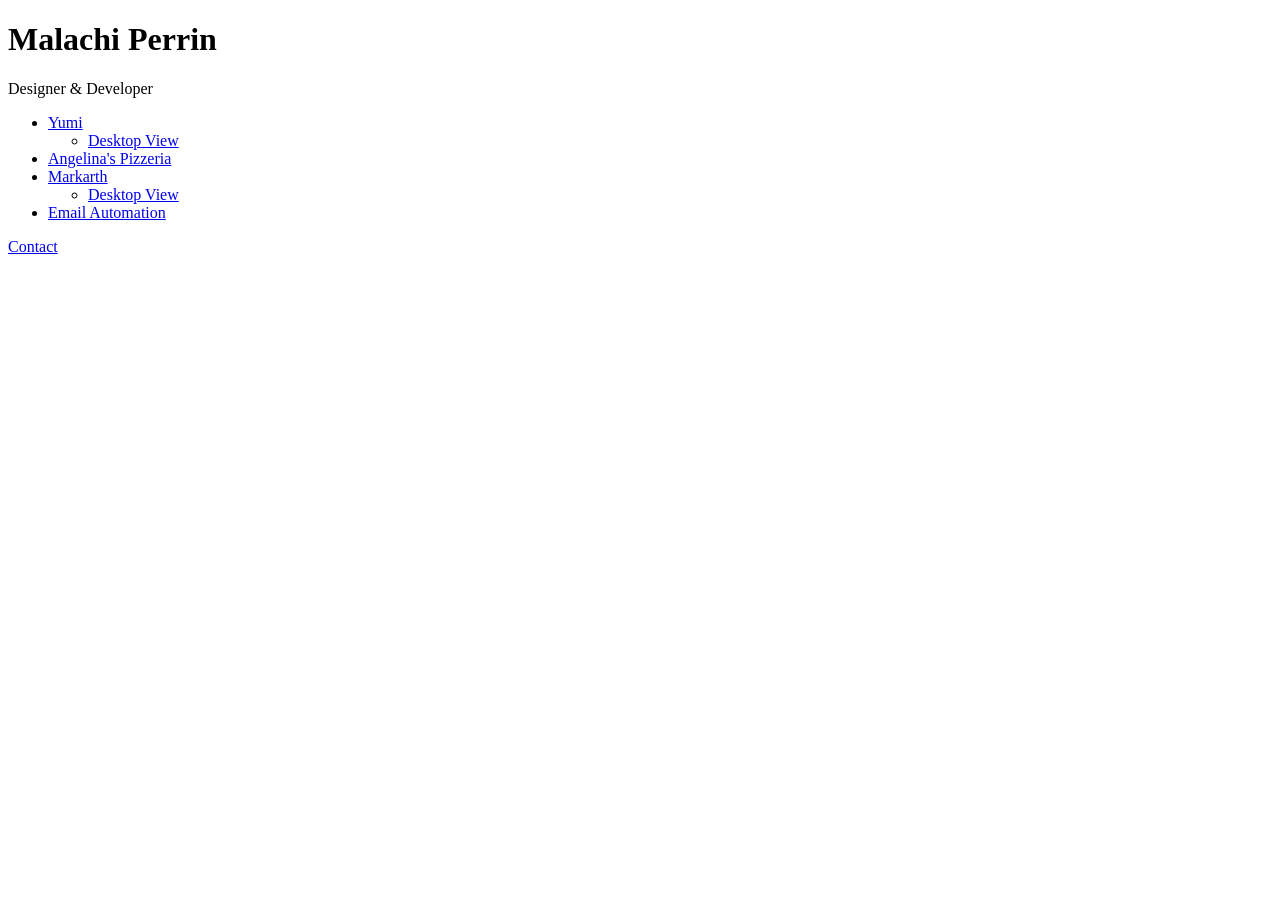
==== index.html @ 2806bbe5 "Link test" ====
<!DOCTYPE html>
<html lang="en">
<head>
  <meta charset="UTF-8">
  <meta name="viewport" content="width=device-width, initial-scale=1.0">
  <title>Malachi Perrin — Portfolio</title>
  <link rel="stylesheet" href="https://github.com/malachiperrin/portfolio/blob/main/css/style.css">
</head>
<body>
  <main>
    <h1>Malachi Perrin</h1>
    <p class="subtitle">Designer & Developer</p>

    <nav>
      <ul>
        <li>
          <a href="yumi.html">Yumi</a>
          <ul>
            <li><a href="https://github.com/malachiperrin/portfolio/blob/main/assets/images/yumi/Landing%20Page.pdf">Desktop View</a></li>
            <!--<li><a href="assets/videos/alpha-demo.mp4">Screen Recording</a></li>-->
          </ul>
        </li>
        <li>
          <a href="angelinas.html">Angelina's Pizzeria</a>
        </li>
        <li>
          <a href="markarth.html">Markarth</a>
          <ul>
            <li><a href="https://github.com/malachiperrin/portfolio/blob/main/assets/images/yumi/Landing%20Page.pdf">Desktop View</a></li>
            <!--<li><a href="assets/videos/alpha-demo.mp4">Screen Recording</a></li>-->
          </ul>
        </li>
        <li>
          <a href="email.html">Email Automation</a>
        </li>
      </ul>
    </nav>

    <footer>
      <a href="mailto:you@example.com">Contact</a>
    </footer>
  </main>
</body>
</html>
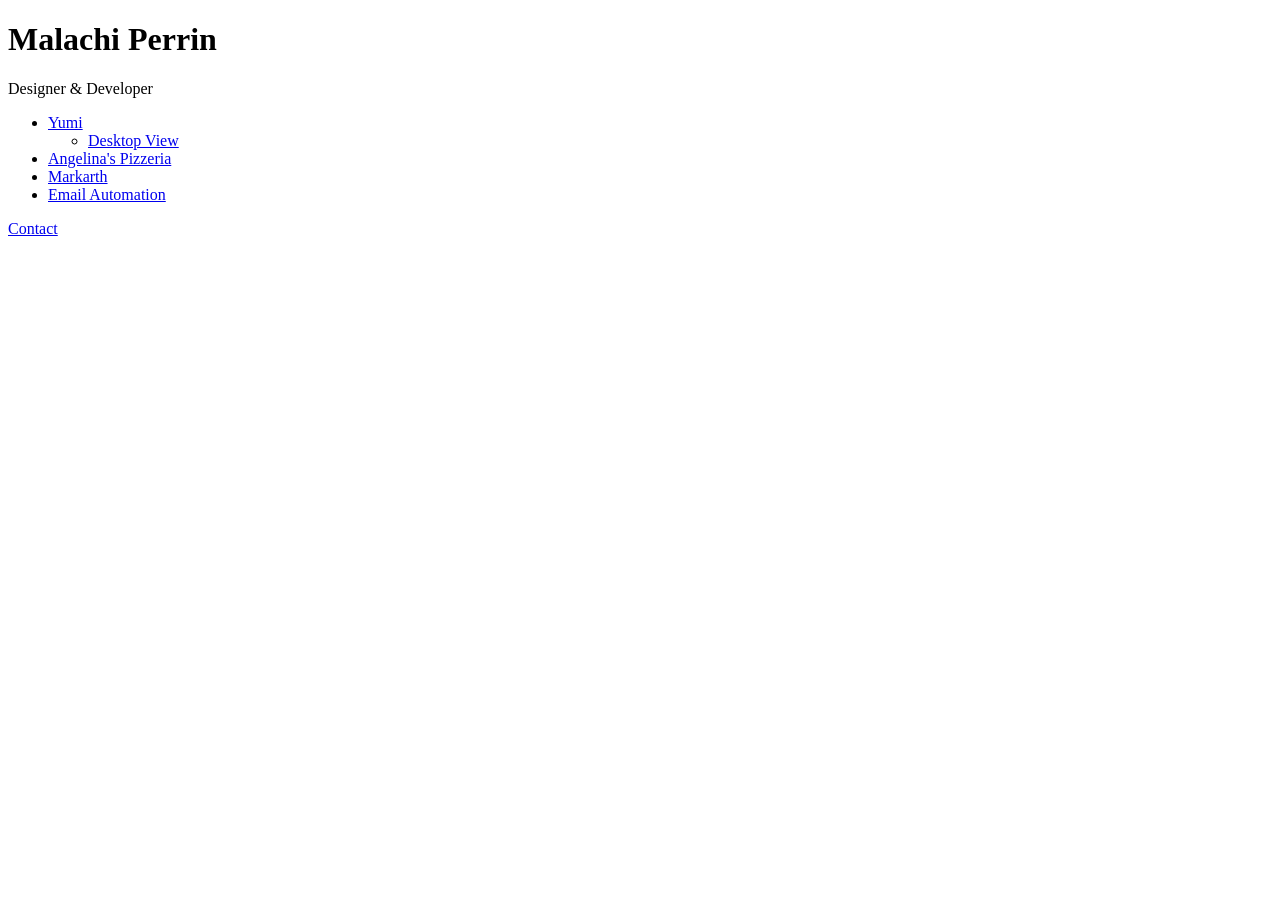
==== commit 7e420d13: "Update index.html" ====
--- a/index.html
+++ b/index.html
@@ -4,7 +4,7 @@
   <meta charset="UTF-8">
   <meta name="viewport" content="width=device-width, initial-scale=1.0">
   <title>Malachi Perrin — Portfolio</title>
-  <link rel="stylesheet" href="https://github.com/malachiperrin/portfolio/blob/main/css/style.css">
+  <link rel="stylesheet" href="/portfolio/css/style.css">
 </head>
 <body>
   <main>
@@ -16,7 +16,7 @@
         <li>
           <a href="yumi.html">Yumi</a>
           <ul>
-            <li><a href="https://github.com/malachiperrin/portfolio/blob/main/assets/images/yumi/Landing%20Page.pdf">Desktop View</a></li>
+            <li><a href="/portfolio/assets/images/yumi/Landing%20Page.pdf" target="_blank">Desktop View</a></li>
             <!--<li><a href="assets/videos/alpha-demo.mp4">Screen Recording</a></li>-->
           </ul>
         </li>
@@ -25,10 +25,6 @@
         </li>
         <li>
           <a href="markarth.html">Markarth</a>
-          <ul>
-            <li><a href="https://github.com/malachiperrin/portfolio/blob/main/assets/images/yumi/Landing%20Page.pdf">Desktop View</a></li>
-            <!--<li><a href="assets/videos/alpha-demo.mp4">Screen Recording</a></li>-->
-          </ul>
         </li>
         <li>
           <a href="email.html">Email Automation</a>
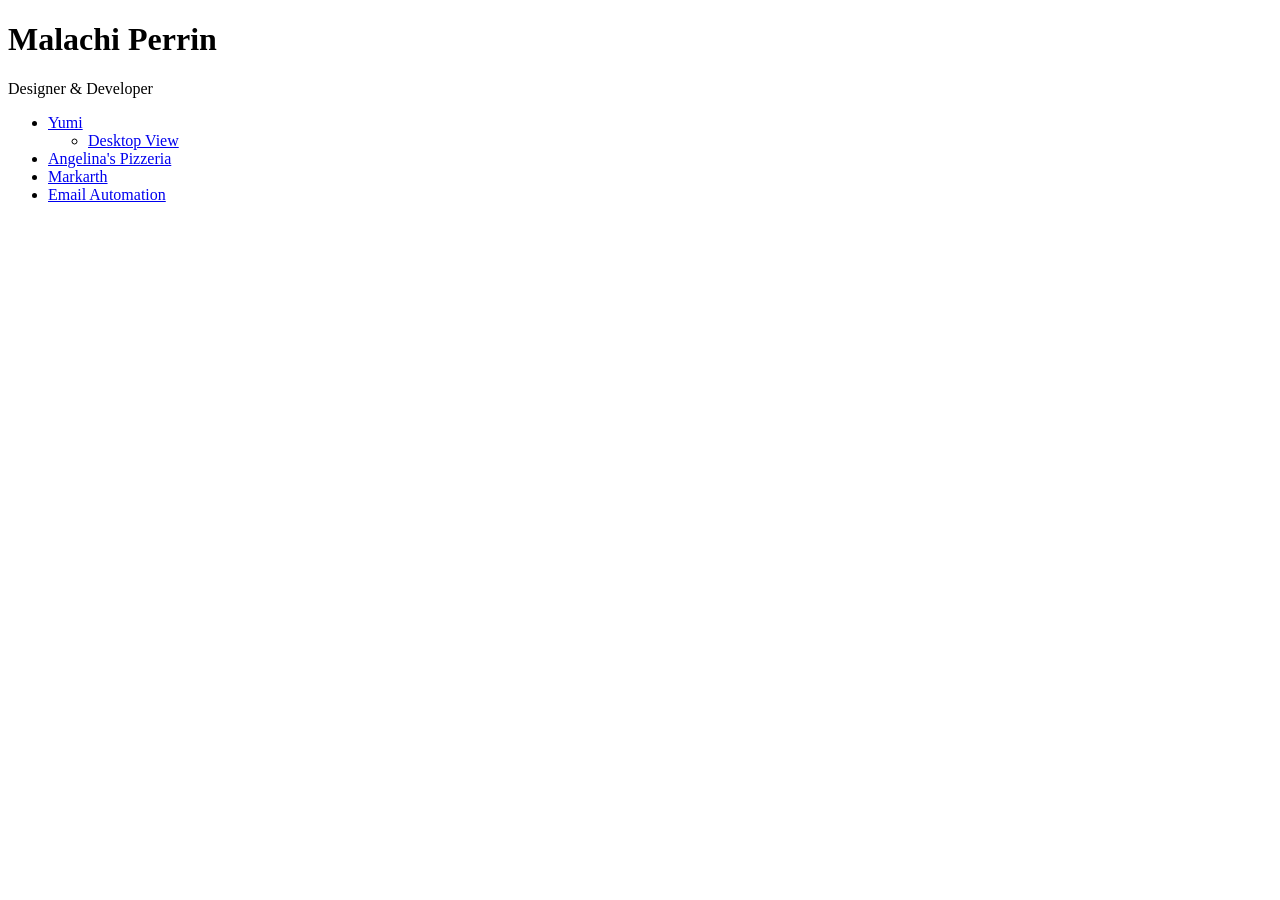
==== commit 335c4521: "Update index.html Removed footer content" ====
--- a/index.html
+++ b/index.html
@@ -33,7 +33,7 @@
     </nav>
 
     <footer>
-      <a href="mailto:you@example.com">Contact</a>
+      <!-- Footer -->
     </footer>
   </main>
 </body>
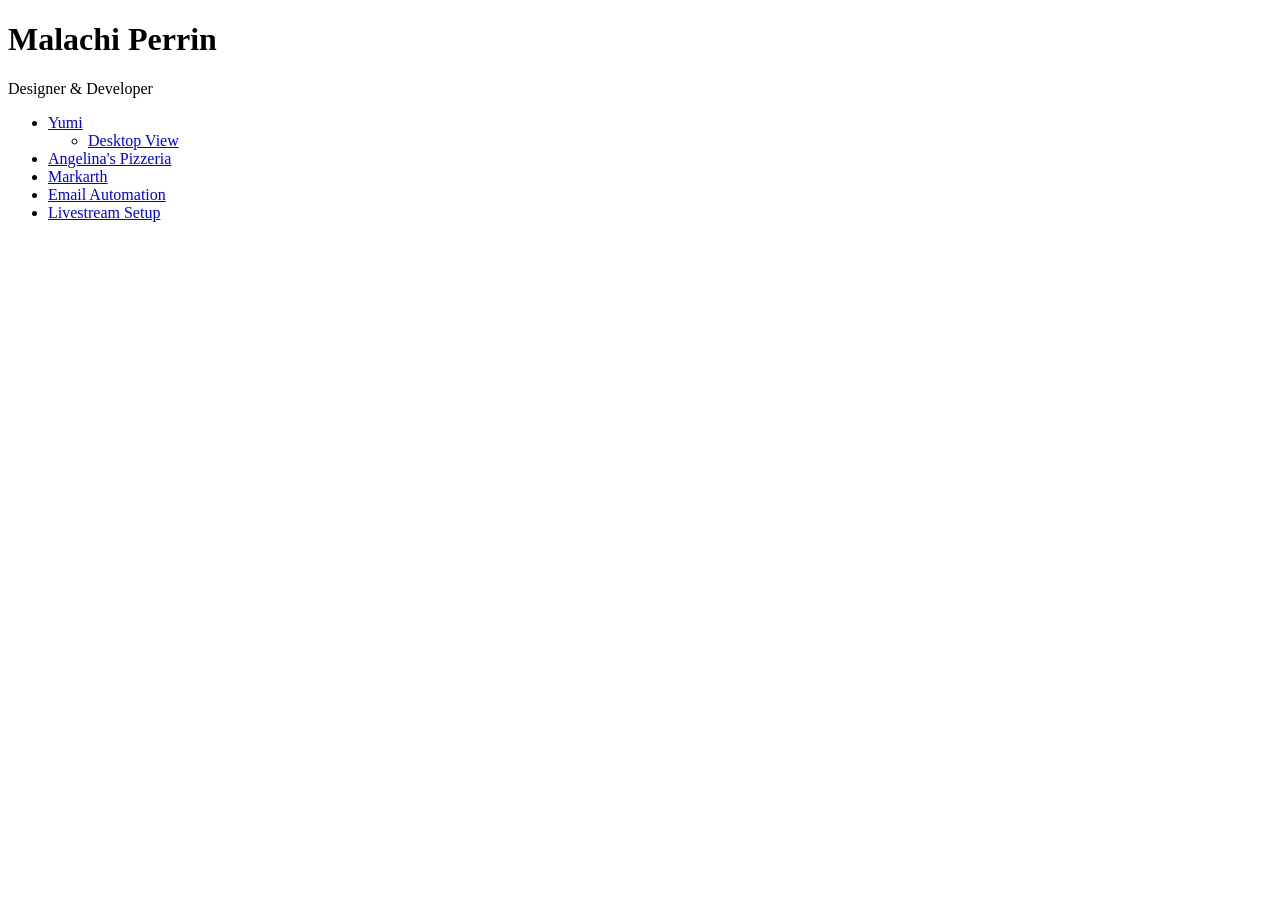
==== commit 66599ed4: "Add files via upload" ====
--- a/index.html
+++ b/index.html
@@ -29,6 +29,9 @@
         <li>
           <a href="email.html">Email Automation</a>
         </li>
+        <li>
+          <a href="email.html">Livestream Setup</a>
+        </li>
       </ul>
     </nav>
 
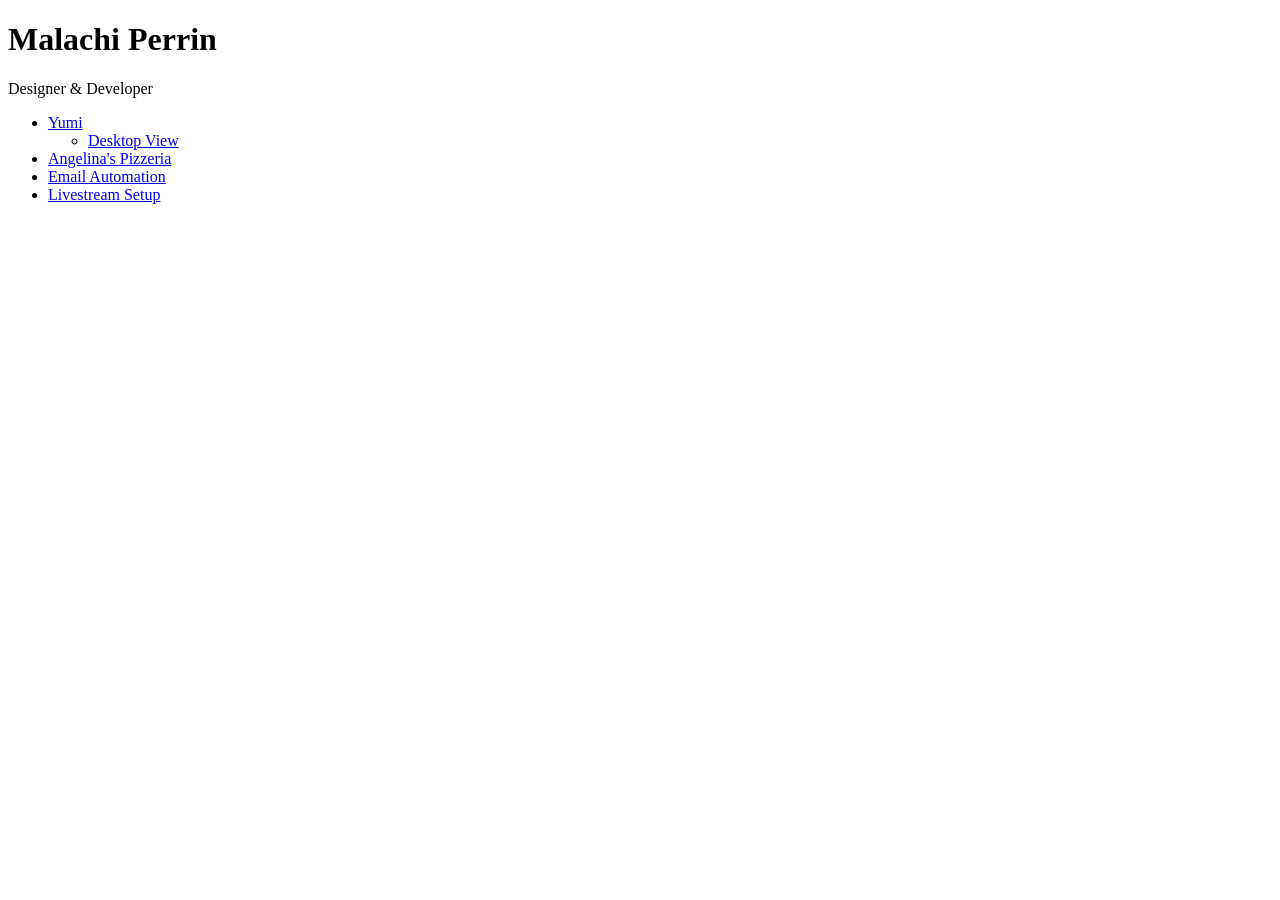
==== commit 48c52d0a: "Update index.html" ====
--- a/index.html
+++ b/index.html
@@ -24,13 +24,10 @@
           <a href="angelinas.html">Angelina's Pizzeria</a>
         </li>
         <li>
-          <a href="markarth.html">Markarth</a>
-        </li>
-        <li>
           <a href="email.html">Email Automation</a>
         </li>
         <li>
-          <a href="email.html">Livestream Setup</a>
+          <a href="livestreams.html">Livestream Setup</a>
         </li>
       </ul>
     </nav>
